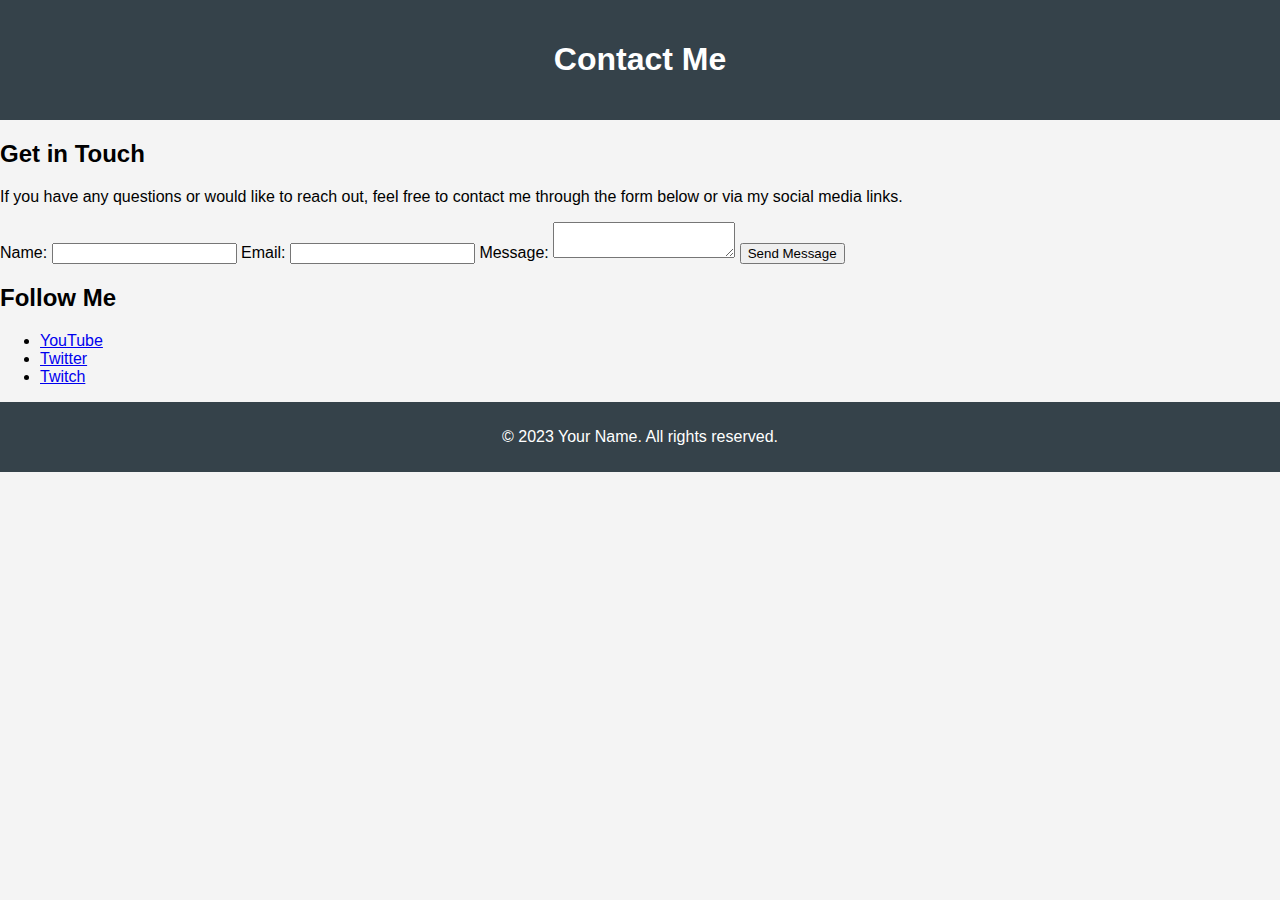
==== contact.html @ f55317f3 "Initial commit" ====
<!DOCTYPE html>
<html lang="en">
<head>
    <meta charset="UTF-8">
    <meta name="viewport" content="width=device-width, initial-scale=1.0">
    <title>Contact</title>
    <link rel="stylesheet" href="css/style.css">
</head>
<body>
    <header>
        <h1>Contact Me</h1>
    </header>
    <main>
        <section>
            <h2>Get in Touch</h2>
            <p>If you have any questions or would like to reach out, feel free to contact me through the form below or via my social media links.</p>
            <form action="#" method="post">
                <label for="name">Name:</label>
                <input type="text" id="name" name="name" required>

                <label for="email">Email:</label>
                <input type="email" id="email" name="email" required>

                <label for="message">Message:</label>
                <textarea id="message" name="message" required></textarea>

                <button type="submit">Send Message</button>
            </form>
        </section>
        <section>
            <h2>Follow Me</h2>
            <ul>
                <li><a href="https://www.youtube.com/@Shorehamax" target="_blank">YouTube</a></li>
                <li><a href="https://x.com/Shorehamax" target="_blank">Twitter</a></li>
                <li><a href="https://www.twitch.tv/shorehamax" target="_blank">Twitch</a></li>
            </ul>
        </section>
    </main>
    <footer>
        <p>&copy; 2023 Your Name. All rights reserved.</p>
    </footer>
</body>
</html>
---- css/style.css ----
body {
    font-family: Arial, sans-serif;
    margin: 0;
    padding: 0;
    background-color: #f4f4f4;
}

header {
    background: #35424a;
    color: #ffffff;
    padding: 20px 0;
    text-align: center;
}

nav {
    margin: 20px 0;
}

nav a {
    color: #ffffff;
    text-decoration: none;
    margin: 0 15px;
    font-weight: bold;
}

nav a:hover {
    text-decoration: underline;
}

.container {
    width: 80%;
    margin: auto;
    overflow: hidden;
}

footer {
    background: #35424a;
    color: #ffffff;
    text-align: center;
    padding: 10px 0;
    position: relative;
    bottom: 0;
    width: 100%;
}
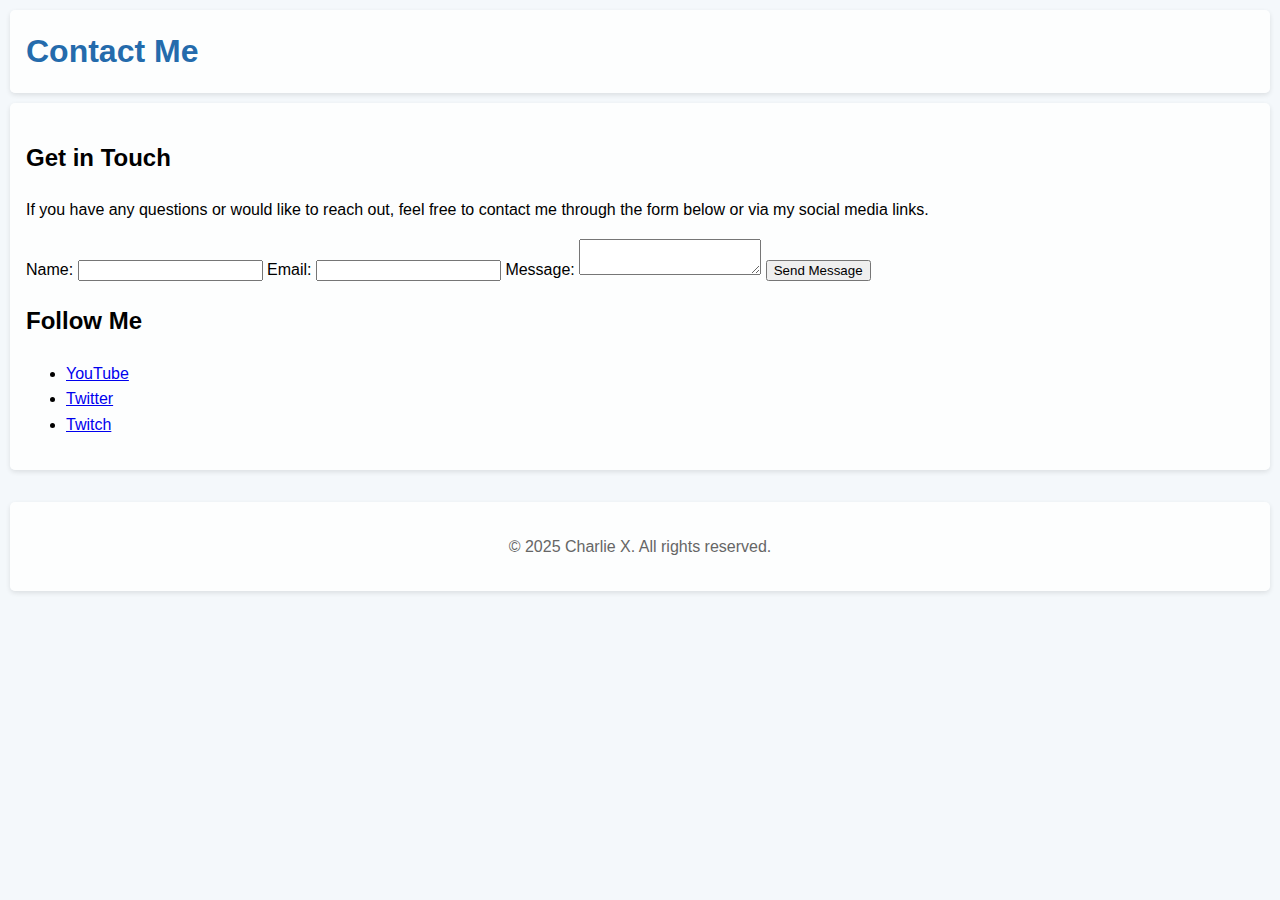
==== commit 8fc4dc1b: "Name updated" ====
--- a/contact.html
+++ b/contact.html
@@ -37,7 +37,7 @@
         </section>
     </main>
     <footer>
-        <p>&copy; 2023 Your Name. All rights reserved.</p>
+        <p>&copy; 2025 Charlie X. All rights reserved.</p>
     </footer>
 </body>
 </html>--- a/css/style.css
+++ b/css/style.css
@@ -1,44 +1,46 @@
 body {
     font-family: Arial, sans-serif;
+    line-height: 1.6;
     margin: 0;
     padding: 0;
-    background-color: #f4f4f4;
+    background-color: #f4f8fb;
+    position: relative;
 }
 
-header {
-    background: #35424a;
-    color: #ffffff;
-    padding: 20px 0;
-    text-align: center;
+header, nav, main, footer {
+    padding: 1rem;
+    background-color: rgba(255, 255, 255, 0.8);
+    border-radius: 5px;
+    margin: 10px;
+    box-shadow: 0 2px 5px rgba(0, 0, 0, 0.1);
+    position: relative;
+    z-index: 1;
 }
 
-nav {
-    margin: 20px 0;
+header h1 {
+    color: #246bac;
+    margin: 0;
+}
+
+nav ul {
+    list-style: none;
+    padding: 0;
+    display: flex;
+    gap: 20px;
 }
 
 nav a {
-    color: #ffffff;
     text-decoration: none;
-    margin: 0 15px;
+    color: #1a5086;
     font-weight: bold;
 }
 
-nav a:hover {
+a:hover {
     text-decoration: underline;
 }
 
-.container {
-    width: 80%;
-    margin: auto;
-    overflow: hidden;
-}
-
 footer {
-    background: #35424a;
-    color: #ffffff;
     text-align: center;
-    padding: 10px 0;
-    position: relative;
-    bottom: 0;
-    width: 100%;
+    margin-top: 2rem;
+    color: #666;
 }